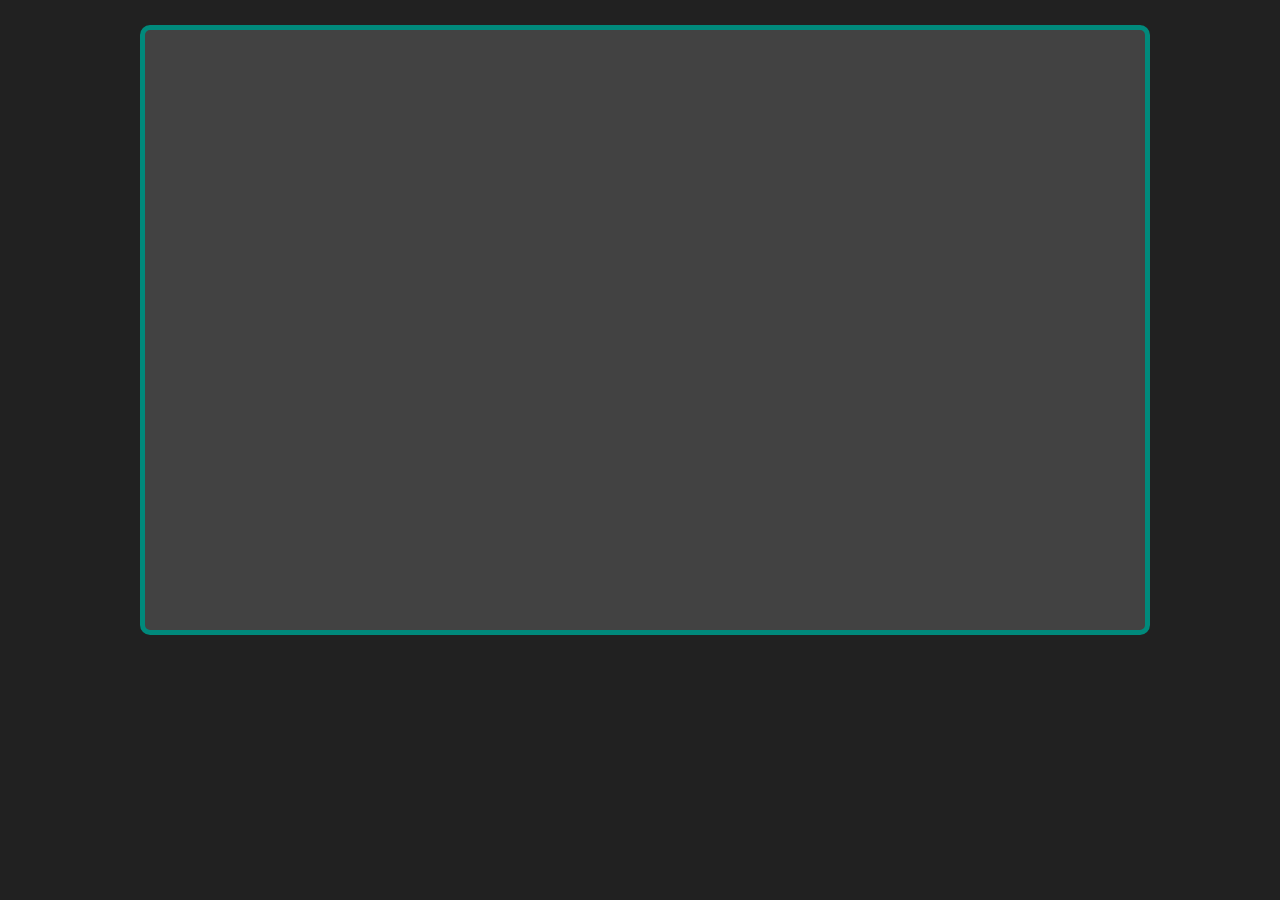
==== JS_homework4_khikmatova/homework4.html @ 822810b6 "4-th JS homework" ====
<!DOCTYPE html>
<html>
<head>
	<title>lesson1</title>
	<meta charset="Windows-1251">
	<script type="text/javascript" src="homework4.js"></script>
	<!--[if IE]>
		<script src="excanvas.js"></script>
	<![endif]-->
	<style>
	body {
		background-color: #212121;
	}
	.container {
		width: 1000px;
		margin: 25px auto 0;
	}
	canvas {
		width: 1000px;
		height: 600px;
		border: solid 5px #00897b;
		border-radius: 10px;
		background-color: rgba(255, 255, 255, 0.15);
	}
	</style>
</head>
<body onload="circles()">
<div class="container">
	<canvas id="circle"></canvas>
</div>
 
<script>

</script>

</body>
</html>
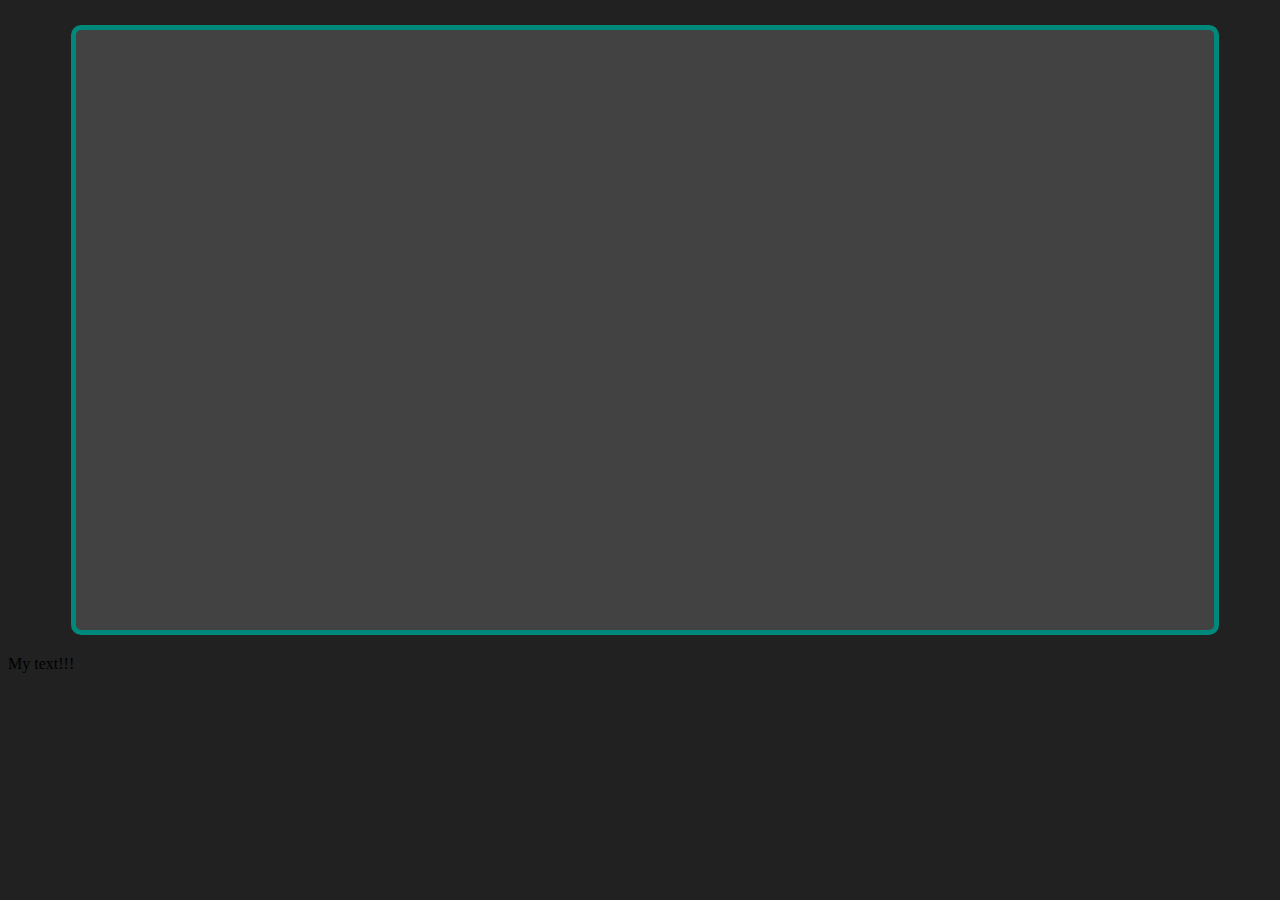
==== commit 376167ed: "5-th homework" ====
--- a/JS_homework4_khikmatova/homework4.html
+++ b/JS_homework4_khikmatova/homework4.html
@@ -12,11 +12,11 @@
 		background-color: #212121;
 	}
 	.container {
-		width: 1000px;
+		width: 90%;
 		margin: 25px auto 0;
 	}
 	canvas {
-		width: 1000px;
+		width: 100%;
 		height: 600px;
 		border: solid 5px #00897b;
 		border-radius: 10px;
@@ -28,10 +28,18 @@
 <div class="container">
 	<canvas id="circle"></canvas>
 </div>
- 
+ <p>My text!!!</p>
 <script>
-
+	var tags = ["html", "body", "head", "div", "ul", "ol", "li", "a", "p", "input", 
+	"button", "h1", "h2", "h3", "h4", "h5", "h6", "img", "canvas", "header", 
+	"footer", "table", "td", "tr", "th", "form", "i", "b", "strong", "nav", "meta", 
+	"main", "video", "audio"];
+	for (int i = 0; i < tags.length; i++) {
+		var elements = document.body.getElementsByTagName('p');
+		console.log(tags[i] + elements.length);
+	}
 </script>
 
 </body>
-</html> +</html> 
+<!--mdn animation-->